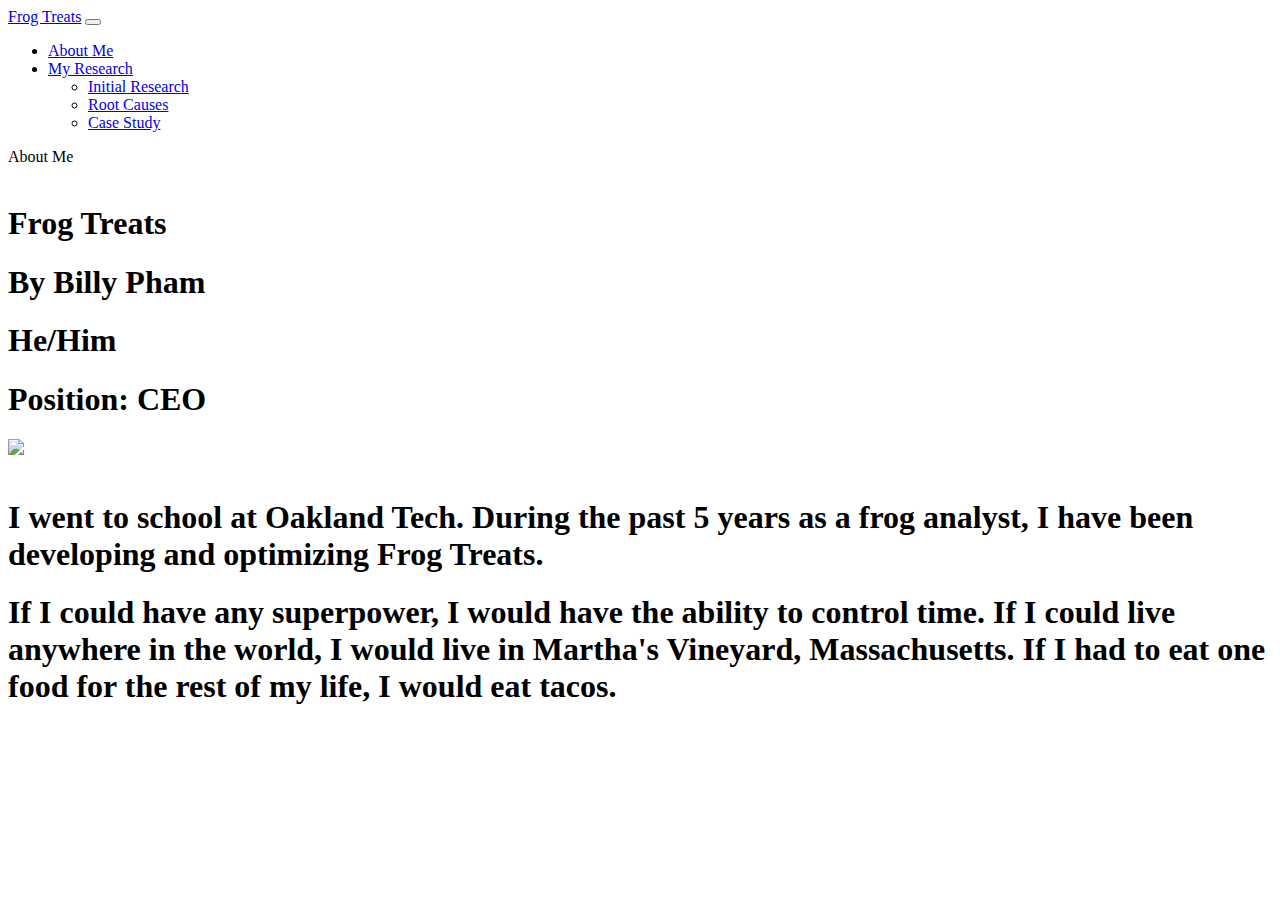
==== AboutBilly.html @ 285e723e "CSS" ====
<!doctype html>
<html lang="en">
  <head>
    <meta charset="utf-8">
    <meta name="viewport" content="width=device-width, initial-scale=1">
    <title>About Me</title>
    <link href="https://cdn.jsdelivr.net/npm/bootstrap@5.3.2/dist/css/bootstrap.min.css" rel="stylesheet" integrity="sha384-T3c6CoIi6uLrA9TneNEoa7RxnatzjcDSCmG1MXxSR1GAsXEV/Dwwykc2MPK8M2HN" crossorigin="anonymous">
    <link rel=”stylesheet” href="style.css">
  </head>
  <body>
    <nav class="navbar navbar-expand-lg bg-body-tertiary">
      <div class="container-fluid">
        <a class="navbar-brand" href="index.html">Frog Treats</a>
        <button class="navbar-toggler" type="button" data-bs-toggle="collapse" data-bs-target="#navbarNavDropdown" aria-controls="navbarNavDropdown" aria-expanded="false" aria-label="Toggle navigation">
          <span class="navbar-toggler-icon"></span>
        </button>
        <div class="collapse navbar-collapse" id="navbarNavDropdown">
          <ul class="navbar-nav">
            <li class="nav-item">
              <a class="nav-link active" aria-current="page" href="AboutBilly.html">About Me</a>
            </li>
            <li class="nav-item dropdown">
              <a class="nav-link dropdown-toggle" href="#" role="button" data-bs-toggle="dropdown" aria-expanded="false">
                My Research
              </a>
              <ul class="dropdown-menu">
                <li><a class="dropdown-item" href="InitialResearchBilly.html">Initial Research</a></li>
                <li><a class="dropdown-item" href="RootCausesBilly.html">Root Causes</a></li>
                <li><a class="dropdown-item" href="CaseStudyBilly.html">Case Study</a></li>
              </ul>
            </li>
          </ul>
        </div>
      </div>
    </nav>

    <div class="bg-success-subtle">
    <div class="container">
    <div class="text-center text-success border border-success fs-2">About Me</div>
    <br>
    <div class="row">
      <div class= "col border border-success text-center">
    <h1>Frog Treats</h1>
    <h1 class="fs-2">By Billy Pham</h1>
    <h1 class="fs-4">He/Him</h1>
    <h1 class="fs-4">Position: CEO</h1>
    </div>
  <div class="col">
  <img src="https://i2-prod.liverpoolecho.co.uk/incoming/article15892114.ece/ALTERNATES/s615/3_LEC-Radford-LTHO2911JPG.jpg" class="rounded float-end">
</div>
</div>
<br>
  <div class="row">
    <div class="col border border-success text-center">
    <h1 class>I went to school at Oakland Tech. During the past 5 years as a frog analyst, I have been developing and optimizing Frog Treats. 
      </h1>
      </div>
      
    <div class="col border border-success text-center">
    <h1>If I could have any superpower, I would have the ability to control time. If I could live anywhere in the world, I would live in Martha's Vineyard, Massachusetts. If I had to eat one food for the rest of my life, I would eat tacos.
    </h1>
    </div>  
    </div>
      <script src="https://cdn.jsdelivr.net/npm/bootstrap@5.3.2/dist/js/bootstrap.bundle.min.js" integrity="sha384-C6RzsynM9kWDrMNeT87bh95OGNyZPhcTNXj1NW7RuBCsyN/o0jlpcV8Qyq46cDfL" crossorigin="anonymous"></script>
    </div>
  </body>
</html>
---- style.css ----
h1{
    font-family: "monaco",monospace;
    background-color: blueviolet;
}
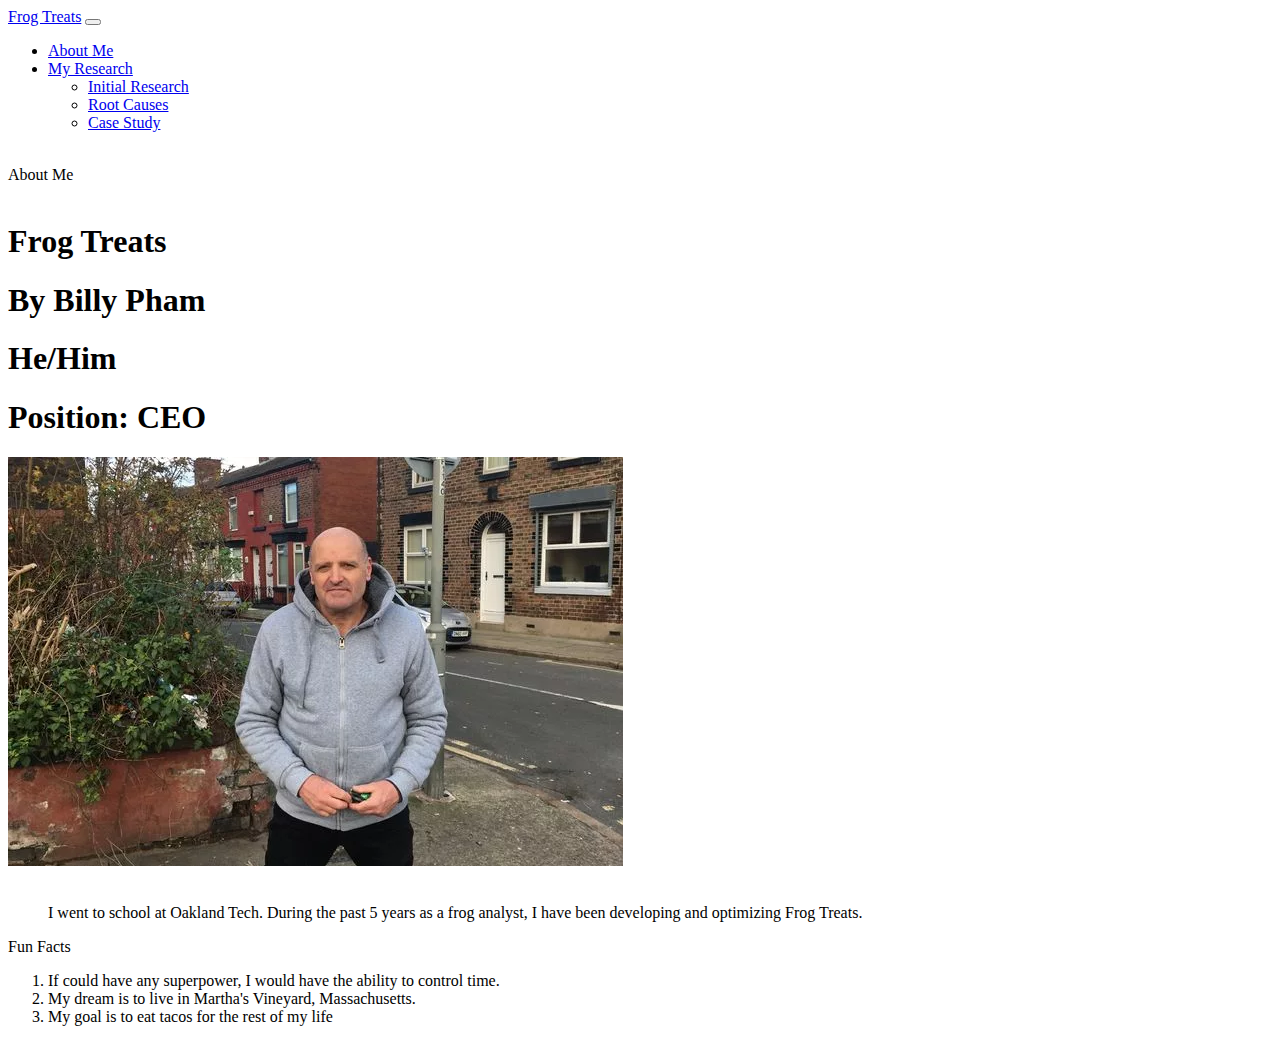
==== commit 8d594020: "JS in progress" ====
--- a/AboutBilly.html
+++ b/AboutBilly.html
@@ -7,7 +7,7 @@
     <link href="https://cdn.jsdelivr.net/npm/bootstrap@5.3.2/dist/css/bootstrap.min.css" rel="stylesheet" integrity="sha384-T3c6CoIi6uLrA9TneNEoa7RxnatzjcDSCmG1MXxSR1GAsXEV/Dwwykc2MPK8M2HN" crossorigin="anonymous">
     <link rel=”stylesheet” href="style.css">
   </head>
-  <body>
+  <body class="bg-success-subtle">
     <nav class="navbar navbar-expand-lg bg-body-tertiary">
       <div class="container-fluid">
         <a class="navbar-brand" href="index.html">Frog Treats</a>
@@ -34,33 +34,38 @@
       </div>
     </nav>
 
-    <div class="bg-success-subtle">
+    <br>
     <div class="container">
     <div class="text-center text-success border border-success fs-2">About Me</div>
     <br>
     <div class="row">
       <div class= "col border border-success text-center">
-    <h1>Frog Treats</h1>
-    <h1 class="fs-2">By Billy Pham</h1>
-    <h1 class="fs-4">He/Him</h1>
-    <h1 class="fs-4">Position: CEO</h1>
+    <h1 class="text-warning">Frog Treats</h1>
+    <h1 class="fs-4">By Billy Pham</h1>
+    <h1 class="fs-5">He/Him</h1>
+    <h1 class="fs-5">Position: CEO</h1>
     </div>
   <div class="col">
-  <img src="https://i2-prod.liverpoolecho.co.uk/incoming/article15892114.ece/ALTERNATES/s615/3_LEC-Radford-LTHO2911JPG.jpg" class="rounded float-end">
+    <img id="Image" onclick="ImageChanger()" class="" src="image1.jpg" alt="">
+  <img src="" class="rounded float-end">
 </div>
 </div>
 <br>
   <div class="row">
     <div class="col border border-success text-center">
-    <h1 class>I went to school at Oakland Tech. During the past 5 years as a frog analyst, I have been developing and optimizing Frog Treats. 
-      </h1>
+    <blockquote>I went to school at Oakland Tech. During the past 5 years as a frog analyst, I have been developing and optimizing Frog Treats.</blockquote>
       </div>
       
-    <div class="col border border-success text-center">
-    <h1>If I could have any superpower, I would have the ability to control time. If I could live anywhere in the world, I would live in Martha's Vineyard, Massachusetts. If I had to eat one food for the rest of my life, I would eat tacos.
-    </h1>
+    <div class="col border border-success">
+      <p>Fun Facts</p>
+      <ol>
+        <li>If could have any superpower, I would have the ability to control time.</li>
+        <li>My dream is to live in Martha's Vineyard, Massachusetts.</li>
+        <li>My goal is to eat tacos for the rest of my life</li>
+      </ol>
     </div>  
     </div>
+      <script src="javascript.js"></script>
       <script src="https://cdn.jsdelivr.net/npm/bootstrap@5.3.2/dist/js/bootstrap.bundle.min.js" integrity="sha384-C6RzsynM9kWDrMNeT87bh95OGNyZPhcTNXj1NW7RuBCsyN/o0jlpcV8Qyq46cDfL" crossorigin="anonymous"></script>
     </div>
   </body>
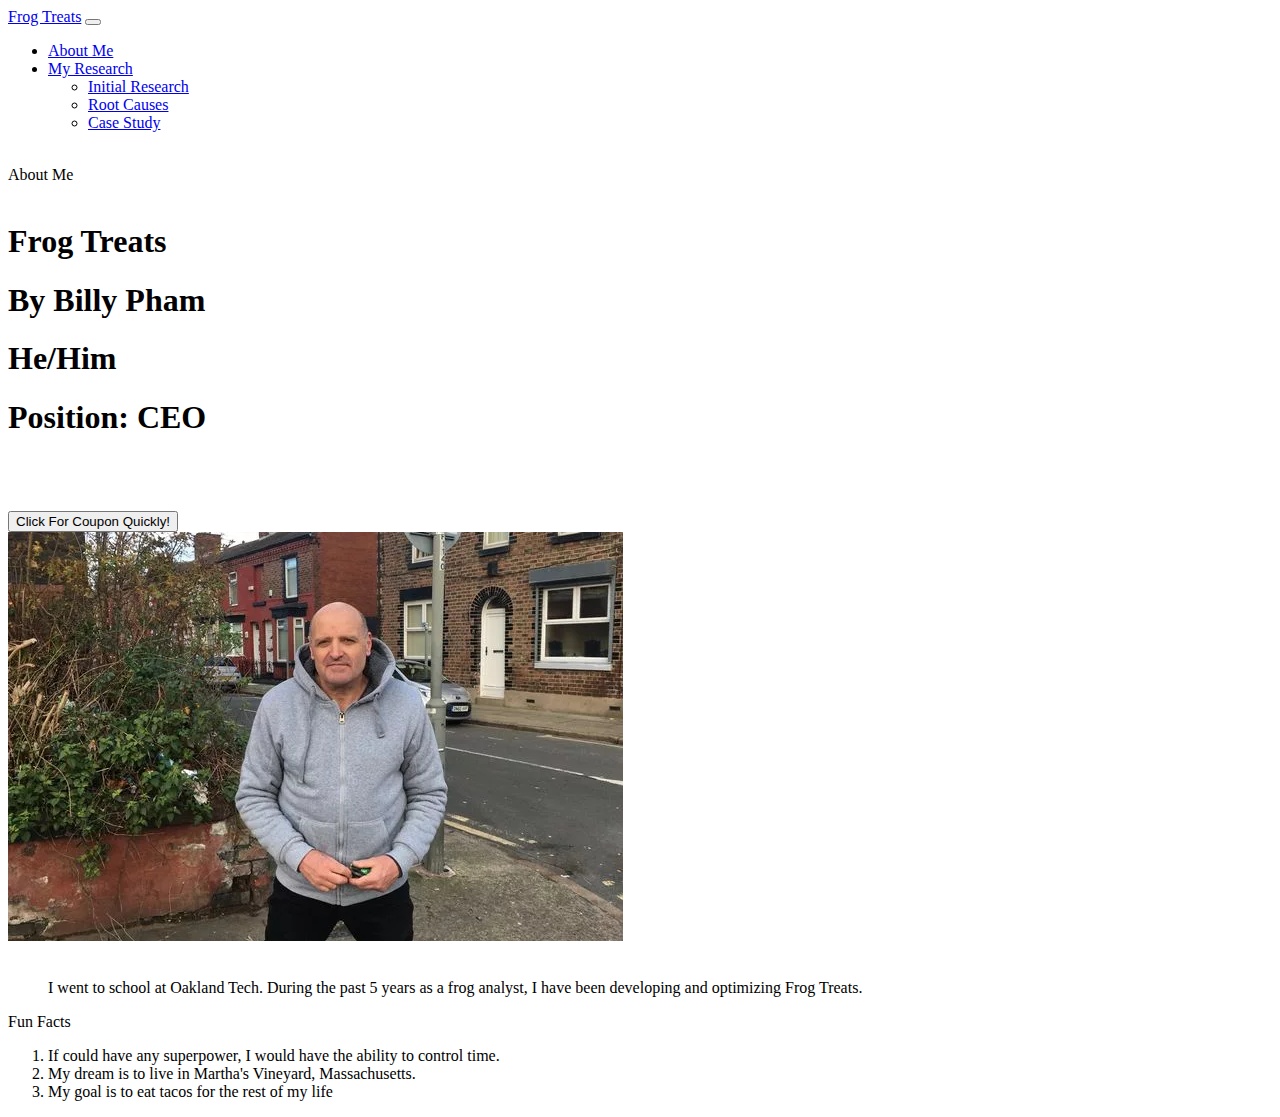
==== commit fd46118a: "Caught Up" ====
--- a/AboutBilly.html
+++ b/AboutBilly.html
@@ -40,17 +40,20 @@
     <br>
     <div class="row">
       <div class= "col border border-success text-center">
-    <h1 class="text-warning">Frog Treats</h1>
-    <h1 class="fs-4">By Billy Pham</h1>
+    <h1 class="text-warning" id="myTitle" onclick="TitleChanger()">Frog Treats</h1>
+    <h1 class="fs-4" id="name" onclick="TitleChanger()">By Billy Pham</h1>
     <h1 class="fs-5">He/Him</h1>
     <h1 class="fs-5">Position: CEO</h1>
+    <br><br><br>
+<input type="button" id="ButtonDisappear" onclick="Claim()" value="Click For Coupon Quickly!">
+
     </div>
   <div class="col">
     <img id="Image" onclick="ImageChanger()" class="" src="image1.jpg" alt="">
-  <img src="" class="rounded float-end">
 </div>
 </div>
 <br>
+
   <div class="row">
     <div class="col border border-success text-center">
     <blockquote>I went to school at Oakland Tech. During the past 5 years as a frog analyst, I have been developing and optimizing Frog Treats.</blockquote>
@@ -63,7 +66,7 @@
         <li>My dream is to live in Martha's Vineyard, Massachusetts.</li>
         <li>My goal is to eat tacos for the rest of my life</li>
       </ol>
-    </div>  
+    </div> 
     </div>
       <script src="javascript.js"></script>
       <script src="https://cdn.jsdelivr.net/npm/bootstrap@5.3.2/dist/js/bootstrap.bundle.min.js" integrity="sha384-C6RzsynM9kWDrMNeT87bh95OGNyZPhcTNXj1NW7RuBCsyN/o0jlpcV8Qyq46cDfL" crossorigin="anonymous"></script>
